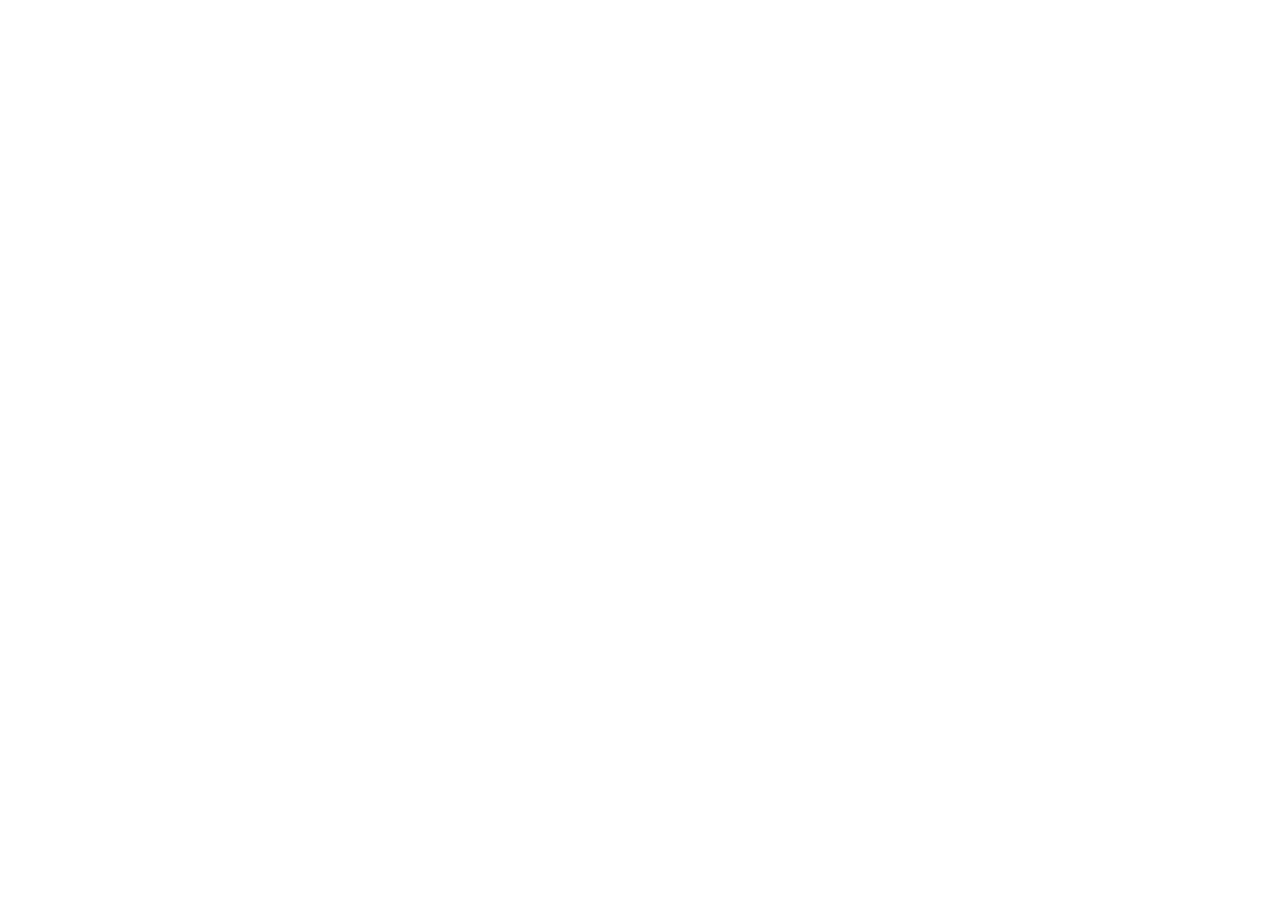
==== javascript/operadores e funcoes/index.html @ c8040af3 "javascript" ====
<!DOCTYPE html>
<html lang="en">
<head>
    <meta charset="UTF-8">
    <meta name="viewport" content="width=device-width, initial-scale=1.0">
    <title>javascript</title>
</head>
<body>
    <sccript src="script.js"></script>
    <script src="funcoes.js"></script>
</body>
</html>
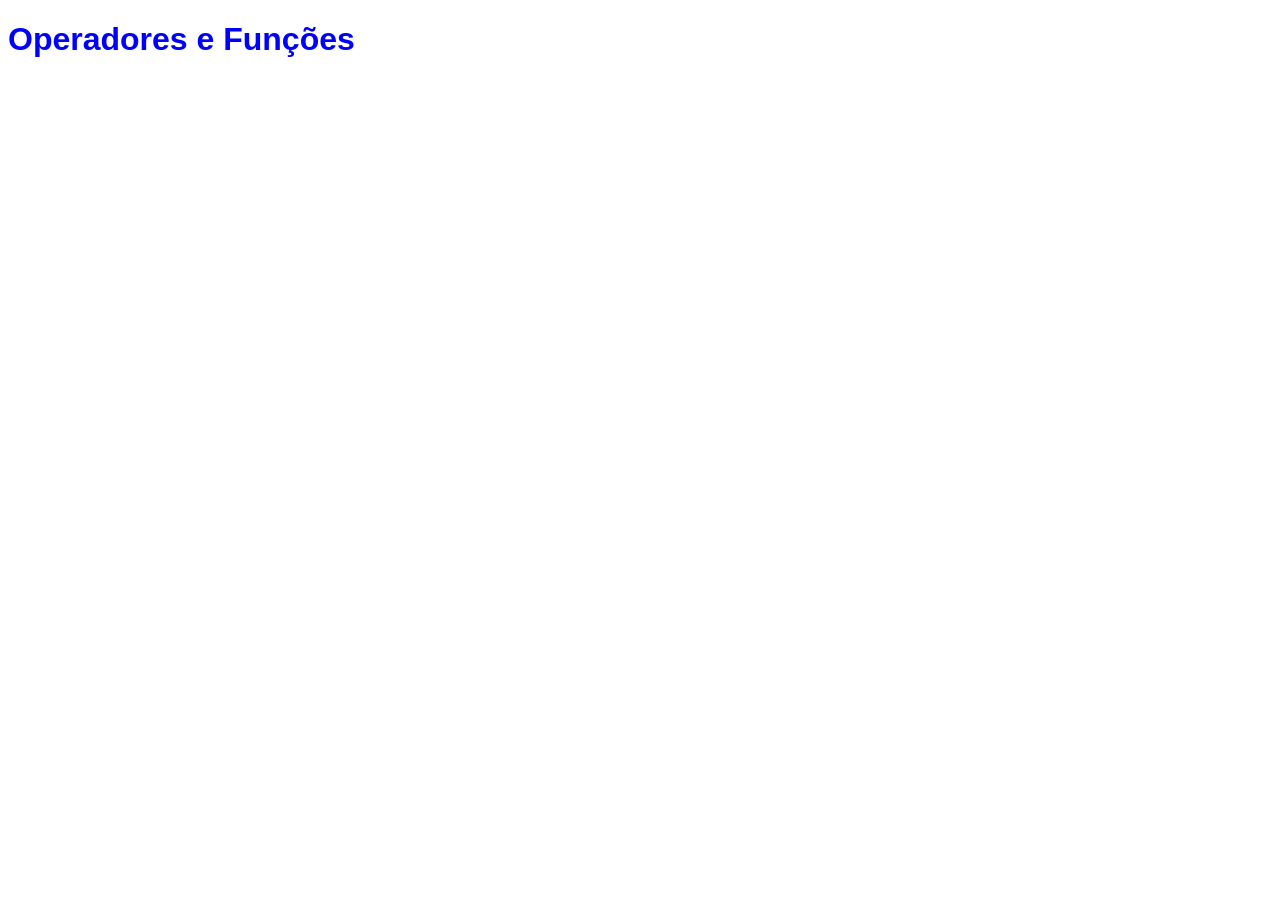
==== commit 8388070b: "dia11" ====
--- a/javascript/operadores e funcoes/index.html
+++ b/javascript/operadores e funcoes/index.html
@@ -1,12 +1,15 @@
 <!DOCTYPE html>
-<html lang="en">
+<html lang="pt-br">
 <head>
     <meta charset="UTF-8">
     <meta name="viewport" content="width=device-width, initial-scale=1.0">
-    <title>javascript</title>
+    <title>JavaScript</title>
 </head>
 <body>
-    <sccript src="script.js"></script>
-    <script src="funcoes.js"></script>
+    <!-- <script src="script.js"></script>
+    <script src="funcoes.js"></script> -->
+    <h1 style="color: blue; font-family: Arial, sans-serif;">Operadores e Funções</h1>
+    <script src="atividade1.js"></script>  
+    
 </body>
-</html>+</html>
